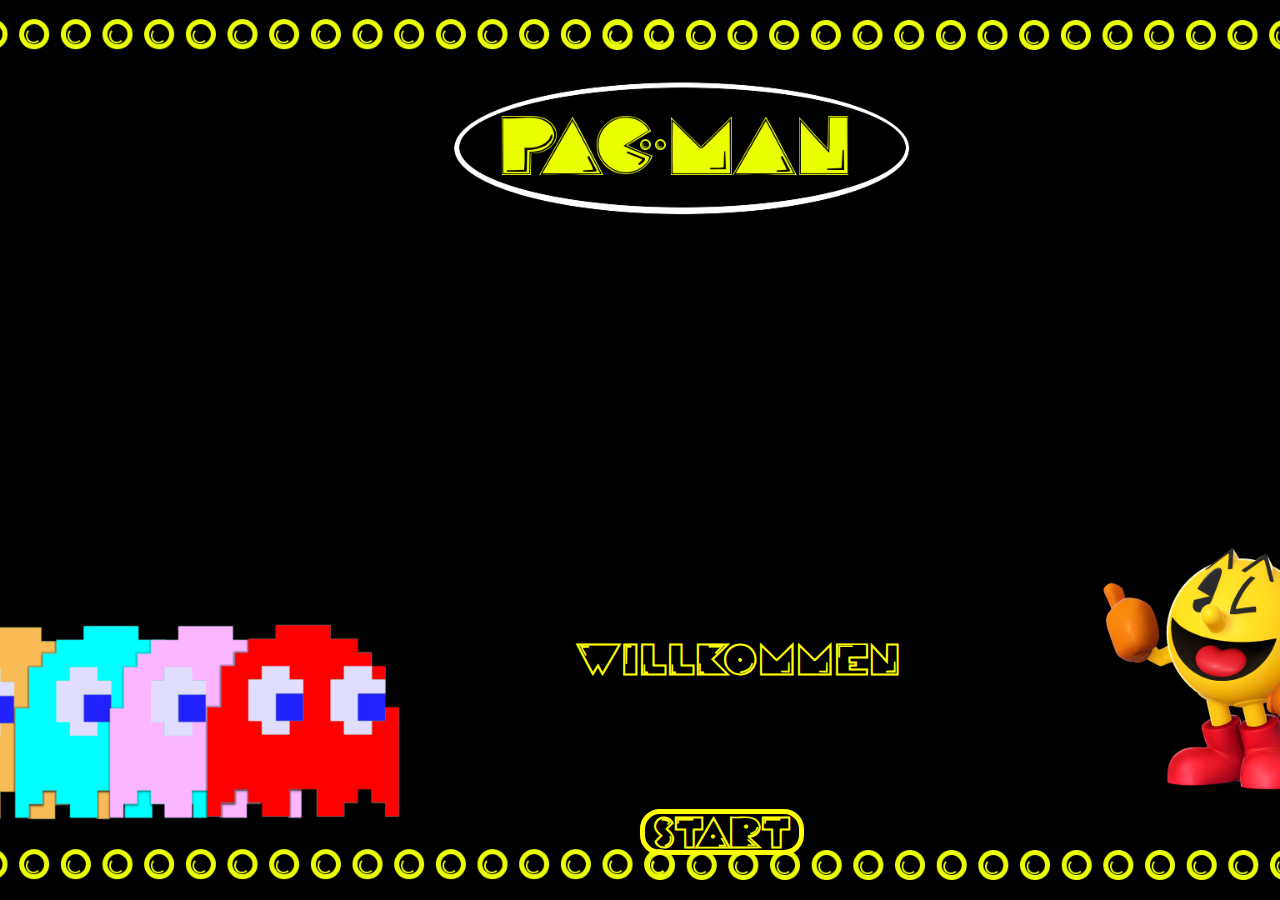
==== web/index.html @ b2e965e5 "Merge branch 'Clyde' of https://github.com/Azad94/Webtechnologie into malte2" ====
<!DOCTYPE html>

<!--
  Copyright (c) 2016, <your name>. All rights reserved. Use of this source code
  is governed by a BSD-style license that can be found in the LICENSE file.
-->

<html>
<head>
    <meta charset="utf-8">
    <meta http-equiv="X-UA-Compatible" content="IE=edge">
    <meta name="scaffolded-by" content="https://github.com/google/stagehand">
    <title>Webtechnologie</title>
    <link rel="stylesheet" href="styles.css">
    <link rel="stylesheet" media="screen and (max-device-width: 800px)" href="mobile.css" />
</head>

<body>
<!-- Startscreen -->
<div class="start">
    <p id="startText">WILLKOMMEN</p>
    <p id="startButton">START</p>
</div>
<!-- NextLevelTransition -->
<div id="nextLevel">
    <p id="startNext">NEXTLEVEL</p>
</div>

<div class="game">
    <!-- GameStatus -->
    <div id="overlay"></div>
    <!-- Headline -->
    <div class="header"></div>

    <!-- das Spielfeld -->
    <div id="labyrinth"></div>

    <!-- Spielinformationen -->
    <div id="information">
        <table id="infos">
            <tbody><tr>
                <td><div id="level">LEVEL: </div></td>
                <td><div class="values" id="value1"></div></td>
                <td><div id="score">SCORE: </div></td>
                <td><div class="values" id="value2"></div></td>
                <td><div id="lives">LIVES: </div></td>
                <td><div class="values" id="value3"></div></td>
            </tr>
           </tbody>
        </table>
    </div>
    <!-- mobile -->
    <div class="mobile">
        <table id="keylayout">
            <tbody> <tr id="mobile1">
                        <td class="mobileBlank"></td>
                        <td id="mobileUp"></td>
                        <td class="mobileBlank"></td>
                    </tr>
                    <tr id="mobile2">
                        <td id="mobileLeft"></td>
                        <td class="mobileBlank"></td>
                        <td id="mobileRight"></td>
                    </tr>
                    <tr id="mobile3">
                        <td class="mobileBlank"></td>
                        <td id="mobileDown"></td>
                        <td class="mobileBlank"></td>
                    </tr>
            </tbody>
        </table>
    </div>
    <!-- Debugg Console -->
    <div class="messages"></div>
    <!-- Copyrights -->
    <p id="footer">
        <small>
            &copy; Sheraz Azad, Malte Grebe & Niklas Klatt, 2016<br>
        </small>
    </p>
</div>

<script defer src="main.dart" type="application/dart"></script>
<script defer src="packages/browser/dart.js"></script>
</body>
</html>
---- web/styles.css ----
@font-face {
    font-family: PacMan; /*a name to be used later*/
    src: url("PAC-FONT.TTF"); /*URL to font*/
}

html, body {
    margin: 0;
    height: 100%;
    color: yellow;
    background-color: black;
    font-family: PacMan, serif;
    text-align: center;
}

.start {
    width: 100%;
    height: 100%;
    background-image: url("resc/PacBack.png");
    background-color: black;
    -webkit-background-size:cover;
    -moz-background-size: cover;
    -o-background-size: cover;
    background-size: cover;
    background-position: center;
    background-repeat: no-repeat;
    position: fixed;
    font-weight: bold;
    text-align: center;
}
.start.close { display: none;
}

#startText {
    position:absolute;
    width: auto;
    margin: 0 auto;
    left: 45%;
    bottom: 25%;
    letter-spacing: 3px;
    font-family: PacMan;
    font-size: 2rem;
}

#startButton {
    position: absolute;
    border: 5px solid yellow;
    border-radius: 20px;
    padding: 2px 2px 2px 2px;
    cursor: pointer;  width: 150px;
    margin: 0 auto;
    left: 50%;
    bottom: 5%;
    font-size: 2rem;
}
#startNext{
    position: absolute;
    border: 5px yellow;
    padding: 1px;
    border-radius: 17px;
    cursor: pointer;  width: 150px;
    margin-left: -75px;
    left: 50%;
    bottom: 60px;
    font-size: 30px;
}
#startNext.hide{
    display:none;
}
#startNext.show{
    display:block;
}
#nextLevel.hide {
    display: none;
}
#nextLevel.show{
    display: block;
}

#nextLevel{
    display:none;
    margin: auto;
    position: absolute;
    top: 0px;
    left: 0px;
    width: 100%;
    height: 100%;
    background-color: rgba(0,0,0,0.50);
    text-align: center;
    color: red;
    font-family: PacMan;
    font-weight: bold;
    font-size: 2rem;
    z-index: +2;
}

#overlay:empty {
    display: none;
}
#overlay {
    position: absolute;
    top: 0;
    left: 0;
    width: 100%;
    height: auto;
    background-color: rgba(0,0,0,0.50);
    text-align: center;
    color: red;
    font-family: PacMan;
    font-weight: bold;
    font-size: 2rem;
    z-index: +1;
}
span {
    margin-top: 50%;
    display: inline-block;
    vertical-align: middle;
    line-height: normal;
    margin-bottom: 50%;
}
.header {
    margin-top: 20px;
    min-height: 100px;
    min-width:900px;
    background-image: url("resc/PacmanHeader.png");
    background-repeat: no-repeat;
    background-position: center;
    background-color: black;
}

.game.show { display: block }
.game {
    position: relative;
    height: 100%;
    width: 1000px;
    margin: 0 auto;
    display: none;
}
#labyrinth td {
    background-color: black;
    width: 32px;
    height: 32px;
    background-repeat:no-repeat;
    background-size:32px 32px;
}

#labyrinth {
    border-collapse: separate;
    border: 5px solid yellow;
}


#information {
    border-collapse: separate;
    border: 5px solid yellow;
    font-family: PacMan;
    font-size: 2rem;
}
#keylayout{
    margin-right: auto;
    margin-left: auto;
}

.mobile{
    display: none;
}
.mobile td{
    background-color: black;
    width: 160px;
    height: 160px;
    background-repeat:no-repeat;
    background-size:160px 160px;
}
.mobileBlank{
    background-image:url(../web/resc/mobileBlank.png);
}
#mobileUp {
    background-image:url(../web/resc/mobileUp.png);
}
#mobileDown{
    background-image:url(../web/resc/mobileDown.png);
}
#mobileLeft {
    background-image:url(../web/resc/mobileLeft.png);
}
#mobileRight{
    background-image:url(../web/resc/mobileRight.png);
}
#information td {
    background-color: black;
    width: 450px;
}
#value1, #value2, #value3 {
    font-family: "Calibri Light";
    font-weight: bold;
}
.messages.show { visibility: visible; }
.messages {
    background-color: white;
    color:red;
    font-family: "Calibri Light";
    visibility: hidden;
}

.messages #msg {
    font-size: 22px;
    line-height: 8%;
}

#footer{
    text-align: center;
    color: white;
    font-family: "Calibri Light";
}
---- web/mobile.css ----
@media screen and (orientation:portrait) {
    @font-face {
        font-family: PacMan; /*a name to be used later*/
        src: url("PAC-FONT.TTF"); /*URL to font*/
    }
    html, body {
        margin: 0;
        height: 100%;
        color: yellow;
        background-color: black;
        font-family: PacMan, serif;
        text-align: center;
    }

    .start {
        width: 100%;
        height: 100%;
        -webkit-background-size:cover;
        -moz-background-size: cover;
        -o-background-size: cover;
        background-size: cover;
        background: black url("resc/mPortrait.png") no-repeat center;
        position: fixed;
        font-weight: bold;
        text-align: center;
    }

    .start.close {
        display: none;
    }

    #startText {
        display:none;
        position: absolute;
        width: auto;
        margin: 0 auto;
        left: 45%;
        bottom: 25%;
        letter-spacing: 3px;
        font-family: PacMan, serif;
        font-size: 2rem;
    }

    #startButton {
        position: absolute;
        border: 5px solid yellow;
        border-radius: 20px;
        padding: 2px 2px 2px 2px;
        cursor: pointer;
        width: 150px;
        margin: 0 auto;
        left: 45%;
        bottom: 50%;
        font-size: 2rem;
    }

    #startNext {
        display:none;
        position: absolute;
        border: 5px yellow;
        padding: 1px;
        border-radius: 17px;
        cursor: pointer;
        width: 150px;
        margin-left: -75px;
        left: 50%;
        bottom: 60px;
        font-size: 30px;
    }

    #startNext.hide {
        display: none;
    }

    #startNext.show {
        display: block;
    }

    #footer, .header, .messages, #nextLevel {
        display: none;
    }

    #overlay:empty {
        display: none;
    }

    #overlay {
        position: absolute;
        top: 0;
        left: 0;
        background-color: rgba(0, 0, 0, 0.50);
        text-align: center;
        color: red;
        font-family: PacMan, serif;
        font-weight: bold;
        font-size: 3rem;
        z-index: +3;
    }

    span {
        margin-top: 50%;
        margin-bottom: 50%;
        margin-left: auto;
        margin-right: auto;
    }

    .game.show {
        display: block
    }

    .game {
        position: fixed;
        height: 100%;
        margin: 0 auto;
        display: none;
    }

    #labyrinth td {
        background-color: black;
        width: 32px;
        height: 32px;
        background-repeat: no-repeat;
        background-size: 32px 32px;
    }

    #labyrinth {
        border-collapse: separate;
        border: 5px solid green;
    }

    #information {
        border-collapse: separate;
        border: 5px solid green;
        font-family: PacMan, serif;
        font-size: 2rem;
    }

    #information td {
        background-color: black;
        width: 15%;
    }


    #value1, #value2, #value3 {
        font-family: "Calibri Light",serif;
    }

    #keylayout {
        margin-right: auto;
        margin-left: auto;
    }

    .mobile.hide {
        visibility: hidden;
    }

    .mobile {
        display: block;
    }

    .mobile td {
        background-color: black;
        width: 80px;
        height: 80px;
        background-repeat: no-repeat;
        background-size: 80px 80px;
    }

    .mobileBlank {
        background-image: url(../web/resc/mobileBlank.png);
    }

    #mobileUp {
        background-image: url(../web/resc/mobileUp.png);
    }

    #mobileDown {
        background-image: url(../web/resc/mobileDown.png);
    }

    #mobileLeft {
        background-image: url(../web/resc/mobileLeft.png);
    }

    #mobileRight {
        background-image: url(../web/resc/mobileRight.png);
    }
}


@media screen and (orientation:landscape) {
    @font-face {
        font-family: PacMan; /*a name to be used later*/
        src: url("PAC-FONT.TTF"); /*URL to font*/
    }
    html, body {
        margin: 0;
        height: 100%;
        color: yellow;
        background-color: black;
        font-family: PacMan, serif;
        text-align: center;
    }

    .start {
        width: 100%;
        height: 100%;
        -webkit-background-size:cover;
        -moz-background-size: cover;
        -o-background-size: cover;
        background-size: cover;
        background: black url("resc/mLandscape.png") no-repeat center;
        position: fixed;
        font-weight: bold;
        text-align: center;
    }

    .start.close {
        display: none;
    }

    #startText {
        display: none;
        position: absolute;
        width: auto;
        margin: 0 auto;
        left: 45%;
        bottom: 25%;
        letter-spacing: 3px;
        font-family: PacMan, serif;
        font-size: 2rem;
    }

    #startButton {
        position: absolute;
        border: 5px solid yellow;
        border-radius: 20px;
        padding: 2px 2px 2px 2px;
        cursor: pointer;
        width: 150px;
        margin: 0 auto;
        left: 40%;
        bottom: 50%;
        font-size: 2rem;
    }

    #footer, .header, .messages, #nextLevel {
        display: none;
    }

    #overlay:empty {
        display: none;
    }

    #overlay {
        position: absolute;
        top: 0;
        left: 0;
        height:100%;
        background-color: rgba(0, 0, 0, 0.50);
        text-align: center;
        color: red;
        font-family: PacMan, serif;
        font-weight: bold;
        font-size: 3rem;
        z-index: +3;
    }

    span {
        margin-top: 20%;
        margin-bottom: auto;
        margin-right: auto;
        margin-left: auto;
    }

    .game.show {
        display: block
    }

    .game {
        position: fixed;
        height: 100%;
        margin: 0 auto;
        display: none;
    }

    #labyrinth td {
        width: 16px;
        height: 16px;
        background: black no-repeat;
        background-size: 16px 16px;
    }

    #labyrinth {
        border-collapse: separate;
        border: 5px solid yellow;
        float:left;
    }

    #information {
        border-collapse: separate;
        border: 5px solid yellow;
        font-family: PacMan, serif;
        font-size: 2rem;
        float:left;
    }
    #information td {
        background-color: black;
        width: 15%;
    }
    #value1, #value2, #value3 {
        font-family: "Calibri Light", serif;
    }

    #keylayout {
        margin-right: auto;
        margin-left: auto;
    }

    .mobile {
        position:fixed;
        height: 0;
        right: 5%;
        top: 5%;
        display: block;
    }

    .mobile td {
        background-color: black;
        width: 80px;
        height: 80px;
        background-repeat: no-repeat;
        background-size: 80px 80px;
    }

    .mobileBlank {
        background-image: url(../web/resc/mobileBlank.png);
    }

    #mobileUp {
        background-image: url(../web/resc/mobileUp.png);
    }

    #mobileDown {
        background-image: url(../web/resc/mobileDown.png);
    }

    #mobileLeft {
        background-image: url(../web/resc/mobileLeft.png);
    }

    #mobileRight {
        background-image: url(../web/resc/mobileRight.png);
    }
}
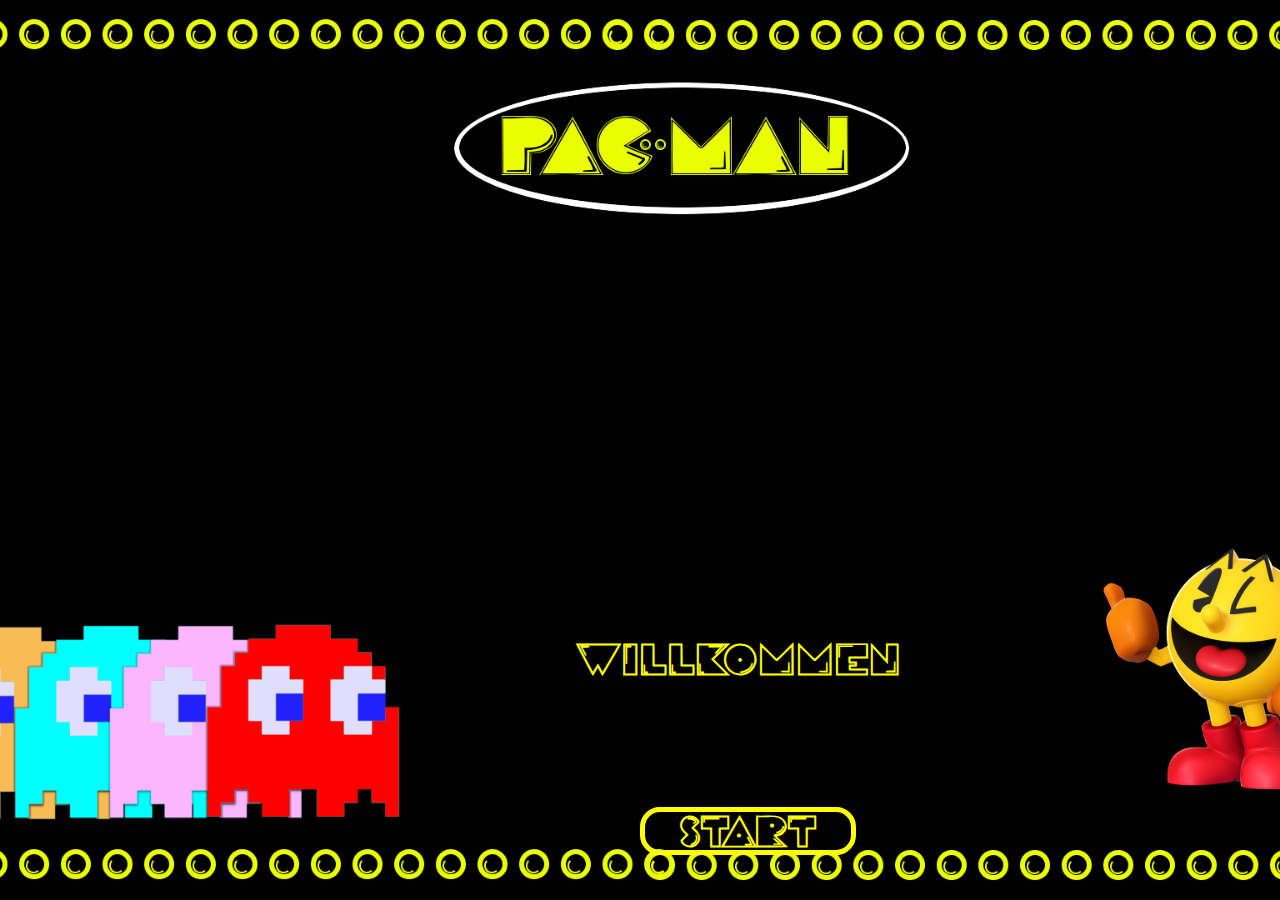
==== commit 0db3bfa6: "Merge branch 'Clyde' of https://github.com/Azad94/Webtechnologie into malte2" ====
--- a/web/index.html
+++ b/web/index.html
@@ -21,14 +21,12 @@
     <p id="startText">WILLKOMMEN</p>
     <p id="startButton">START</p>
 </div>
-<!-- NextLevelTransition -->
-<div id="nextLevel">
-    <p id="startNext">NEXTLEVEL</p>
-</div>
-
 <div class="game">
     <!-- GameStatus -->
-    <div id="overlay"></div>
+    <div id="overlay">
+        <span id="gameend"></span>
+        <span id="startNext">NEXTLEVEL</span>
+    </div>
     <!-- Headline -->
     <div class="header"></div>
 
@@ -46,27 +44,27 @@
                 <td><div id="lives">LIVES: </div></td>
                 <td><div class="values" id="value3"></div></td>
             </tr>
-           </tbody>
+            </tbody>
         </table>
     </div>
     <!-- mobile -->
     <div class="mobile">
         <table id="keylayout">
             <tbody> <tr id="mobile1">
-                        <td class="mobileBlank"></td>
-                        <td id="mobileUp"></td>
-                        <td class="mobileBlank"></td>
-                    </tr>
-                    <tr id="mobile2">
-                        <td id="mobileLeft"></td>
-                        <td class="mobileBlank"></td>
-                        <td id="mobileRight"></td>
-                    </tr>
-                    <tr id="mobile3">
-                        <td class="mobileBlank"></td>
-                        <td id="mobileDown"></td>
-                        <td class="mobileBlank"></td>
-                    </tr>
+                <td class="mobileBlank"></td>
+                <td id="mobileUp"></td>
+                <td class="mobileBlank"></td>
+            </tr>
+            <tr id="mobile2">
+                <td id="mobileLeft"></td>
+                <td class="mobileBlank"></td>
+                <td id="mobileRight"></td>
+            </tr>
+            <tr id="mobile3">
+                <td class="mobileBlank"></td>
+                <td id="mobileDown"></td>
+                <td class="mobileBlank"></td>
+            </tr>
             </tbody>
         </table>
     </div>
@@ -79,7 +77,6 @@
         </small>
     </p>
 </div>
-
 <script defer src="main.dart" type="application/dart"></script>
 <script defer src="packages/browser/dart.js"></script>
 </body>
--- a/web/styles.css
+++ b/web/styles.css
@@ -11,7 +11,6 @@
     font-family: PacMan, serif;
     text-align: center;
 }
-
 .start {
     width: 100%;
     height: 100%;
@@ -44,31 +43,23 @@
 #startButton {
     position: absolute;
     border: 5px solid yellow;
+    color:yellow;
     border-radius: 20px;
-    padding: 2px 2px 2px 2px;
-    cursor: pointer;  width: 150px;
+    padding: 3px 3px 3px 3px;
+    cursor: pointer;  width: 200px;
     margin: 0 auto;
     left: 50%;
     bottom: 5%;
     font-size: 2rem;
 }
 #startNext{
-    position: absolute;
-    border: 5px yellow;
-    padding: 1px;
-    border-radius: 17px;
-    cursor: pointer;  width: 150px;
-    margin-left: -75px;
-    left: 50%;
-    bottom: 60px;
-    font-size: 30px;
-}
-#startNext.hide{
-    display:none;
-}
-#startNext.show{
-    display:block;
-}
+    color: yellow;
+    cursor: pointer;  width: auto;
+    border: 5px solid yellow;
+    border-radius: 10px;
+    padding: 2px 2px 2px 2px;
+}
+
 #nextLevel.hide {
     display: none;
 }
@@ -87,16 +78,19 @@
     background-color: rgba(0,0,0,0.50);
     text-align: center;
     color: red;
-    font-family: PacMan;
+    font-family: PacMan, serif;
     font-weight: bold;
     font-size: 2rem;
     z-index: +2;
 }
-
-#overlay:empty {
-    display: none;
+#overlay.hide{
+    display:none;
+}
+#overlay.show {
+    display: block;
 }
 #overlay {
+    display: none;
     position: absolute;
     top: 0;
     left: 0;
@@ -105,7 +99,7 @@
     background-color: rgba(0,0,0,0.50);
     text-align: center;
     color: red;
-    font-family: PacMan;
+    font-family: PacMan, serif;
     font-weight: bold;
     font-size: 2rem;
     z-index: +1;
@@ -152,7 +146,7 @@
 #information {
     border-collapse: separate;
     border: 5px solid yellow;
-    font-family: PacMan;
+    font-family: PacMan, serif;
     font-size: 2rem;
 }
 #keylayout{
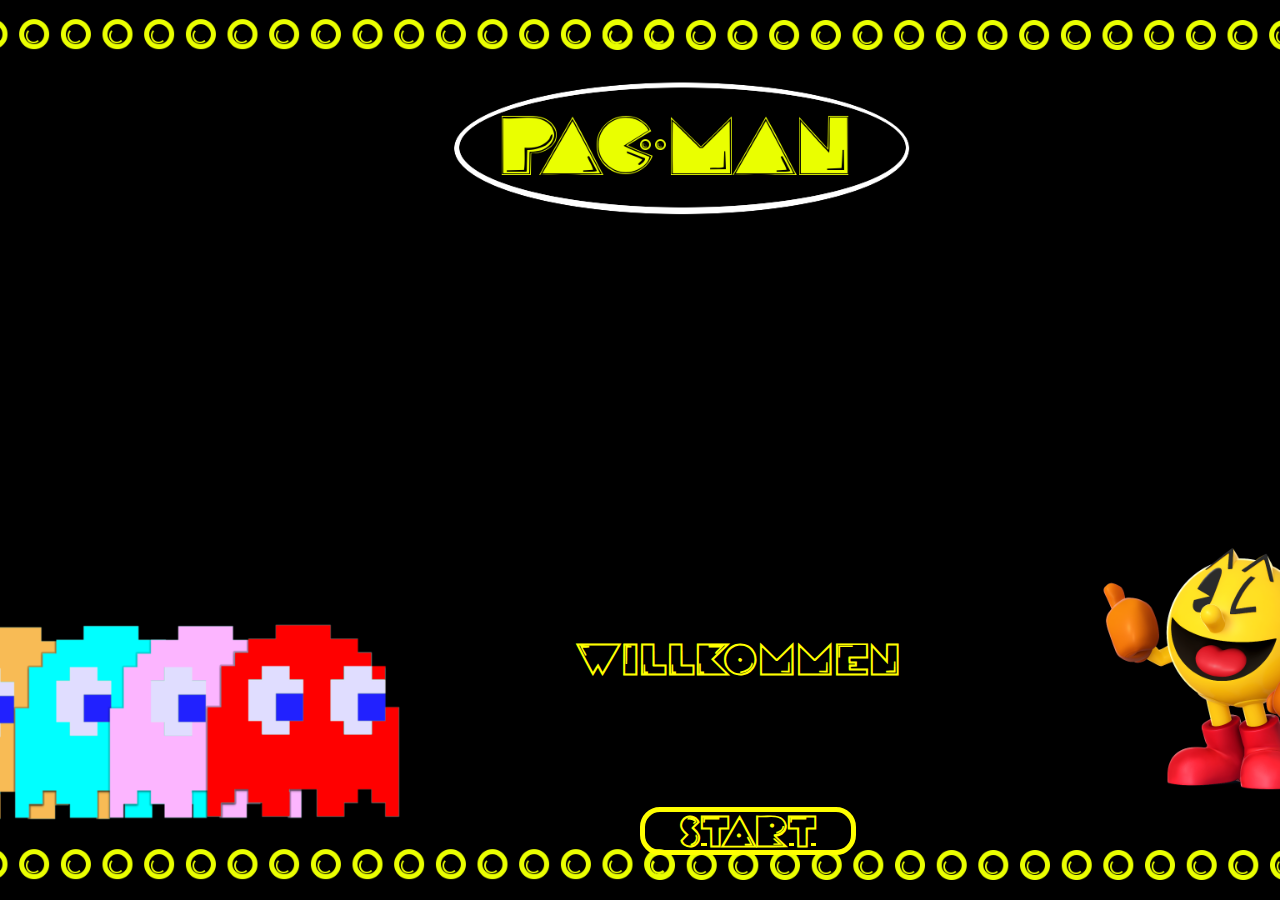
==== commit 0e503363: "Merge branch 'Clyde' of https://github.com/Azad94/Webtechnologie into malte2" ====
--- a/web/index.html
+++ b/web/index.html
@@ -11,7 +11,7 @@
     <meta http-equiv="X-UA-Compatible" content="IE=edge">
     <meta name="scaffolded-by" content="https://github.com/google/stagehand">
     <title>Webtechnologie</title>
-    <link rel="stylesheet" href="styles.css">
+    <link rel="stylesheet" href="startscreen.css">
     <link rel="stylesheet" media="screen and (max-device-width: 800px)" href="mobile.css" />
 </head>
 
@@ -19,65 +19,8 @@
 <!-- Startscreen -->
 <div class="start">
     <p id="startText">WILLKOMMEN</p>
-    <p id="startButton">START</p>
+    <a id="startButton" href="game.html">START</a>
 </div>
-<div class="game">
-    <!-- GameStatus -->
-    <div id="overlay">
-        <span id="gameend"></span>
-        <span id="startNext">NEXTLEVEL</span>
-    </div>
-    <!-- Headline -->
-    <div class="header"></div>
 
-    <!-- das Spielfeld -->
-    <div id="labyrinth"></div>
-
-    <!-- Spielinformationen -->
-    <div id="information">
-        <table id="infos">
-            <tbody><tr>
-                <td><div id="level">LEVEL: </div></td>
-                <td><div class="values" id="value1"></div></td>
-                <td><div id="score">SCORE: </div></td>
-                <td><div class="values" id="value2"></div></td>
-                <td><div id="lives">LIVES: </div></td>
-                <td><div class="values" id="value3"></div></td>
-            </tr>
-            </tbody>
-        </table>
-    </div>
-    <!-- mobile -->
-    <div class="mobile">
-        <table id="keylayout">
-            <tbody> <tr id="mobile1">
-                <td class="mobileBlank"></td>
-                <td id="mobileUp"></td>
-                <td class="mobileBlank"></td>
-            </tr>
-            <tr id="mobile2">
-                <td id="mobileLeft"></td>
-                <td class="mobileBlank"></td>
-                <td id="mobileRight"></td>
-            </tr>
-            <tr id="mobile3">
-                <td class="mobileBlank"></td>
-                <td id="mobileDown"></td>
-                <td class="mobileBlank"></td>
-            </tr>
-            </tbody>
-        </table>
-    </div>
-    <!-- Debugg Console -->
-    <div class="messages"></div>
-    <!-- Copyrights -->
-    <p id="footer">
-        <small>
-            &copy; Sheraz Azad, Malte Grebe & Niklas Klatt, 2016<br>
-        </small>
-    </p>
-</div>
-<script defer src="main.dart" type="application/dart"></script>
-<script defer src="packages/browser/dart.js"></script>
 </body>
 </html>--- a/web/startscreen.css
+++ b/web/startscreen.css
@@ -0,0 +1,55 @@
+@font-face {
+    font-family: PacMan; /*a name to be used later*/
+    src: url("PAC-FONT.TTF"); /*URL to font*/
+}
+
+html, body {
+    margin: 0;
+    height: 100%;
+    color: yellow;
+    background-color: black;
+    font-family: PacMan, serif;
+    text-align: center;
+}
+
+.start {
+    width: 100%;
+    height: 100%;
+    background-image: url("resc/PacBack.png");
+    background-color: black;
+    -webkit-background-size:cover;
+    -moz-background-size: cover;
+    -o-background-size: cover;
+    background-size: cover;
+    background-position: center;
+    background-repeat: no-repeat;
+    position: fixed;
+    font-weight: bold;
+    text-align: center;
+}
+.start.close { display: none;
+}
+
+#startText {
+    position:absolute;
+    width: auto;
+    margin: 0 auto;
+    left: 45%;
+    bottom: 25%;
+    letter-spacing: 3px;
+    font-family: PacMan;
+    font-size: 2rem;
+}
+
+#startButton {
+    position: absolute;
+    border: 5px solid yellow;
+    color:yellow;
+    border-radius: 20px;
+    padding: 3px 3px 3px 3px;
+    cursor: pointer;  width: 200px;
+    margin: 0 auto;
+    left: 50%;
+    bottom: 5%;
+    font-size: 2rem;
+}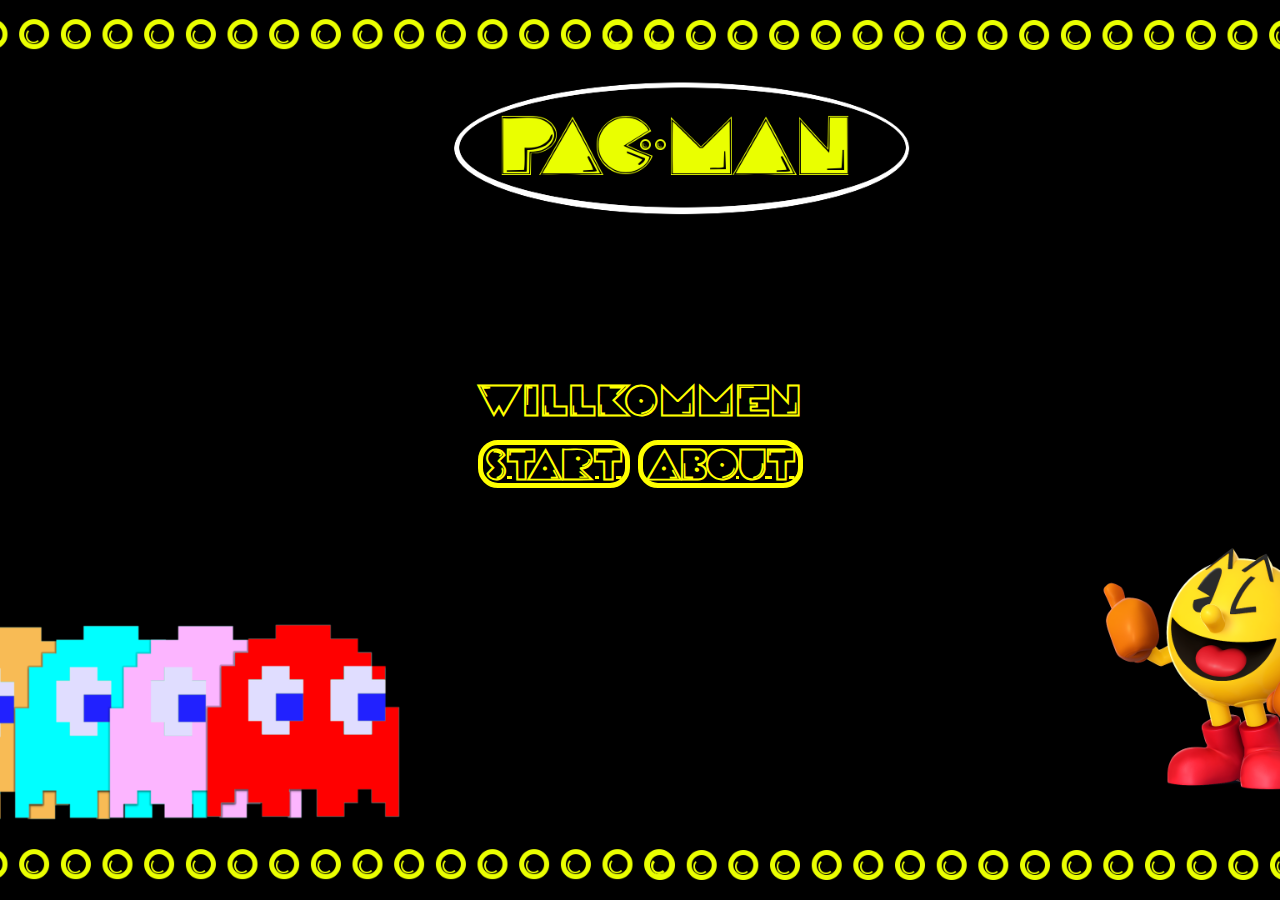
==== commit 9f552ddb: "Merge branch 'Clyde' of https://github.com/Azad94/Webtechnologie into malte2" ====
--- a/web/index.html
+++ b/web/index.html
@@ -14,13 +14,14 @@
     <link rel="stylesheet" href="startscreen.css">
     <link rel="stylesheet" media="screen and (max-device-width: 800px)" href="mobile.css" />
 </head>
-
 <body>
 <!-- Startscreen -->
 <div class="start">
-    <p id="startText">WILLKOMMEN</p>
-    <a id="startButton" href="game.html">START</a>
+        <div id="startlayout">
+            <p id="startText">WILLKOMMEN</p>
+            <a id="startButton" href="game.html">START</a>
+            <a id="about" href="about.html">ABOUT</a>
+        </div>
 </div>
-
 </body>
 </html>--- a/web/startscreen.css
+++ b/web/startscreen.css
@@ -27,29 +27,34 @@
     font-weight: bold;
     text-align: center;
 }
-.start.close { display: none;
+
+#startlayout{
+    margin-top: 30%;
+    margin-left: auto;
+    margin-right: auto;
 }
 
 #startText {
-    position:absolute;
     width: auto;
-    margin: 0 auto;
-    left: 45%;
-    bottom: 25%;
     letter-spacing: 3px;
-    font-family: PacMan;
+    font-family: PacMan, serif;
     font-size: 2rem;
 }
 
 #startButton {
-    position: absolute;
     border: 5px solid yellow;
     color:yellow;
     border-radius: 20px;
     padding: 3px 3px 3px 3px;
     cursor: pointer;  width: 200px;
-    margin: 0 auto;
-    left: 50%;
-    bottom: 5%;
+    font-size: 2rem;
+}
+
+#about {
+    border: 5px solid yellow;
+    color:yellow;
+    border-radius: 20px;
+    padding: 3px 3px 3px 3px;
+    cursor: pointer;  width: 200px;
     font-size: 2rem;
 }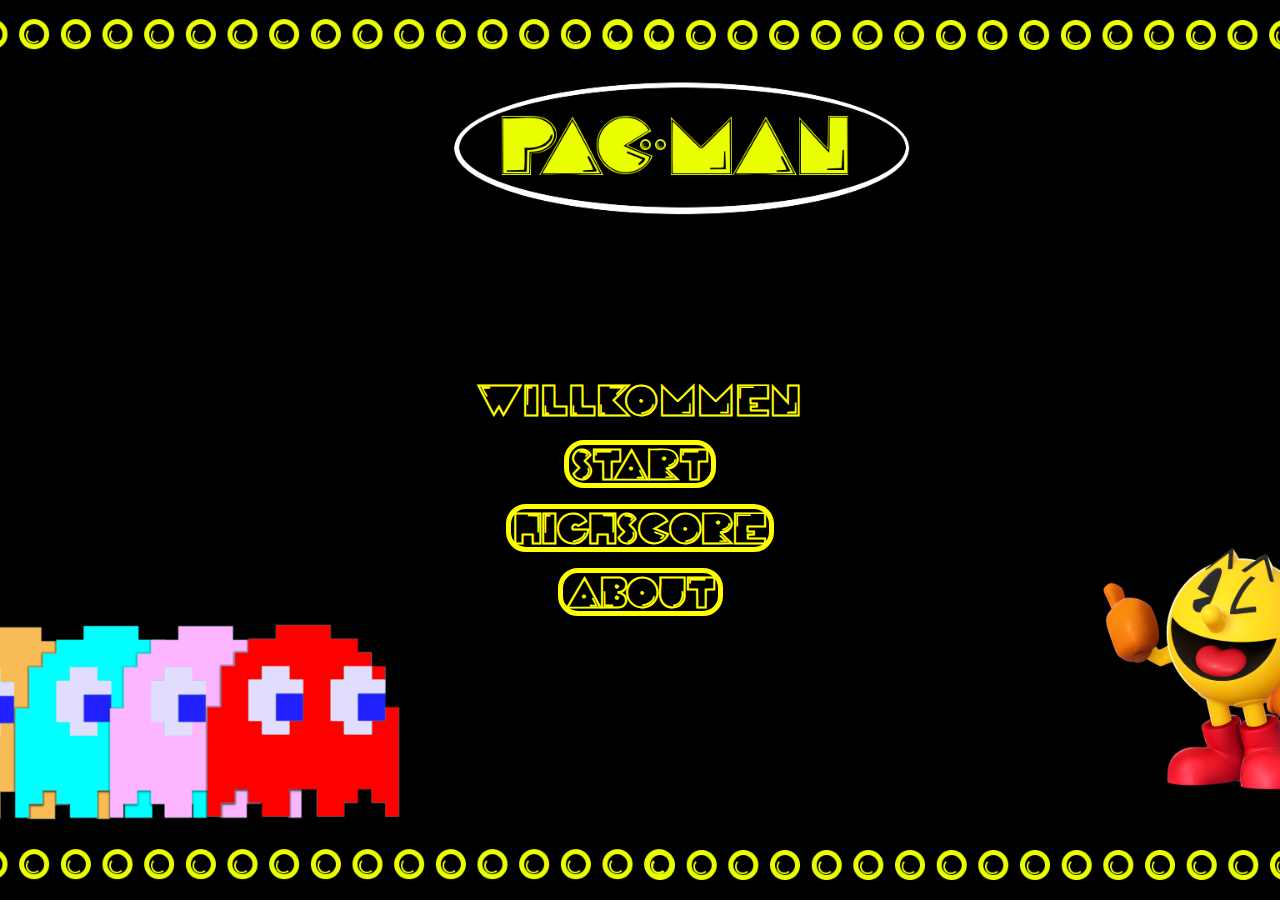
==== commit daf7eeda: "Highscore Page, bei gameover Namen-input" ====
--- a/web/index.html
+++ b/web/index.html
@@ -11,15 +11,20 @@
     <meta http-equiv="X-UA-Compatible" content="IE=edge">
     <meta name="scaffolded-by" content="https://github.com/google/stagehand">
     <title>Webtechnologie</title>
-    <link rel="stylesheet" href="startscreen.css">
-    <link rel="stylesheet" media="screen and (max-device-width: 800px)" href="mobile.css" />
+    <link rel="stylesheet" href="styles/startscreen.css">
+    <link rel="stylesheet" media="screen and (max-device-width: 800px)" href="styles/mobile.css" />
 </head>
 <body>
 <!-- Startscreen -->
 <div class="start">
         <div id="startlayout">
             <p id="startText">WILLKOMMEN</p>
-            <a id="startButton" href="game.html">START</a>
+            <a id="startButton" href="game.html">START</a></br>
+            </br>
+            </br>
+            <a id="highscore" href="highscore.html">HIGHSCORE</a></br>
+            </br>
+            </br>
             <a id="about" href="about.html">ABOUT</a>
         </div>
 </div>
--- a/web/styles/startscreen.css
+++ b/web/styles/startscreen.css
@@ -0,0 +1,73 @@
+@font-face {
+    font-family: PacMan; /*a name to be used later*/
+    src: url("../PAC-FONT.TTF"); /*URL to font*/
+}
+
+html, body {
+    margin: 0;
+    height: 100%;
+    color: yellow;
+    background-color: black;
+    font-family: PacMan, serif;
+    text-align: center;
+}
+a:-webkit-any-link {
+    color: -webkit-link;
+    text-decoration: none;
+    cursor: auto;
+}
+.start {
+    width: 100%;
+    height: 100%;
+    background-image: url("../resc/PacBack.png");
+    background-color: black;
+    -webkit-background-size:cover;
+    -moz-background-size: cover;
+    -o-background-size: cover;
+    background-size: cover;
+    background-position: center;
+    background-repeat: no-repeat;
+    position: fixed;
+    font-weight: bold;
+    text-align: center;
+}
+
+#startlayout{
+    margin-top: 30%;
+    margin-left: auto;
+    margin-right: auto;
+}
+
+#startText {
+    width: auto;
+    letter-spacing: 3px;
+    font-family: PacMan, serif;
+    font-size: 2rem;
+}
+
+#startButton {
+    border: 5px solid yellow;
+    color:yellow;
+    border-radius: 20px;
+    padding: 3px 3px 3px 3px;
+    cursor: pointer;  width: 200px;
+    font-size: 2rem;
+}
+
+#about {
+    border: 5px solid yellow;
+    color:yellow;
+    border-radius: 20px;
+    padding: 3px 3px 3px 3px;
+    cursor: pointer;  width: 200px;
+    font-size: 2rem;
+}
+
+#highscore {
+    border: 5px solid yellow;
+    color:yellow;
+    border-radius: 20px;
+    padding: 3px 3px 3px 3px;
+    cursor: pointer;  width: 200px;
+    font-size: 2rem;
+}--- a/web/styles/mobile.css
+++ b/web/styles/mobile.css
@@ -0,0 +1,447 @@
+@media screen and (orientation:portrait) {
+    @font-face {
+        font-family: PacMan; /*a name to be used later*/
+        src: url("../PAC-FONT.TTF"); /*URL to font*/
+    }
+    html, body {
+        margin: 0;
+        height: 100%;
+        color: yellow;
+        background-color: black;
+        font-family: PacMan, serif;
+        text-align: center;
+    }
+    #navigation{
+        border: 5px solid yellow;
+        color:yellow;
+        font-family: PacMan, serif;
+        border-radius: 20px;
+        padding: 3px 3px 3px 3px;
+        cursor: pointer;  width: 200px;
+        font-size: 2rem;
+        margin-top: 10%;
+    }
+    h1 {
+        font-family: PacMan, serif;
+    }
+    h2 {
+        font-family: PacMan, serif;
+        margin-bottom: 2%;
+    }
+    p{
+        font-family: "Calibri Light", serif;
+        margin-bottom: 4%;
+    }
+    .start {
+        width: 100%;
+        height: 100%;
+        -webkit-background-size:cover;
+        -moz-background-size: cover;
+        -o-background-size: cover;
+        background-size: cover;
+        background: black url("../resc/mPortrait.png") no-repeat center;
+        position: fixed;
+        font-weight: bold;
+        text-align: center;
+    }
+
+    .start.close {
+        display: none;
+    }
+
+    #startText {
+        display:none;
+        position: absolute;
+        width: auto;
+        margin: 0 auto;
+        left: 45%;
+        bottom: 25%;
+        letter-spacing: 3px;
+        font-family: PacMan, serif;
+        font-size: 2rem;
+    }
+
+    #startButton {
+        position: absolute;
+        border: 5px solid yellow;
+        border-radius: 20px;
+        padding: 2px 2px 2px 2px;
+        cursor: pointer;
+        width: 150px;
+        margin: 0 auto;
+        left: 45%;
+        bottom: 50%;
+        font-size: 2rem;
+    }
+
+    #startNext {
+        display:none;
+        position: absolute;
+        border: 5px yellow;
+        padding: 1px;
+        border-radius: 17px;
+        cursor: pointer;
+        width: 150px;
+        margin-left: -75px;
+        left: 50%;
+        bottom: 60px;
+        font-size: 30px;
+    }
+
+    #startNext.hide {
+        display: none;
+    }
+
+    #startNext.show {
+        display: block;
+    }
+
+    #footer, .header, .messages, #nextLevel {
+        display: none;
+    }
+
+    #overlay:empty {
+        display: none;
+    }
+
+    #overlay {
+        display: none;
+        position: absolute;
+        top: 0;
+        left: 0;
+        background-color: rgba(0, 0, 0, 0.50);
+        text-align: center;
+        color: red;
+        font-family: PacMan, serif;
+        font-weight: bold;
+        font-size: 3rem;
+        z-index: +3;
+    }
+
+    span {
+        margin-top: 50%;
+        display: inline-block;
+        vertical-align: middle;
+        line-height: normal;
+        margin-bottom: 50%;
+    }
+
+    .game.show {
+        display: block
+    }
+
+    .game {
+        position: fixed;
+        height: 100%;
+        margin: 0 auto;
+        display: block;
+    }
+
+    #labyrinth td {
+        background-color: black;
+        width: 32px;
+        height: 32px;
+        background-repeat: no-repeat;
+        background-size: 32px 32px;
+    }
+
+    #labyrinth {
+        border-collapse: separate;
+        border: 5px solid green;
+    }
+
+    #keyless{
+        position: fixed;
+        top: 0px;
+        width: 100%;
+        z-index: 142;
+        margin-left:auto;
+        margin-right:auto;
+    }
+
+    #klcontrols{
+        width: 100%;
+        margin-left:auto;
+        margin-right:auto;
+    }
+    #klcontrols td {
+        background-color: rgba(255, 0, 0, 0.7);
+        height:150px;
+        width: 200px;
+    }
+    .klUp, .klDown{
+        width: 200px;
+    }
+    #klRight, #klLeft{
+        width: 200px;
+    }
+
+    #information {
+        border-collapse: separate;
+        border: 5px solid green;
+        font-family: PacMan, serif;
+        font-size: 2rem;
+    }
+
+    #information td {
+        background-color: black;
+        width: 15%;
+    }
+
+
+    #value1, #value2, #value3 {
+        font-family: "Calibri Light",serif;
+    }
+
+    #keylayout {
+        margin-right: auto;
+        margin-left: auto;
+    }
+
+    .mobile.hide {
+        visibility: hidden;
+    }
+
+    .mobile {
+        display: block;
+    }
+
+    .mobile td {
+        background-color: black;
+        width: 80px;
+        height: 80px;
+        background-repeat: no-repeat;
+        background-size: 80px 80px;
+    }
+
+    .mobileBlank {
+        background-image: url(../resc/mobileBlank.png);
+    }
+
+    #mobileUp {
+        background-image: url(../resc/mobileUp.png);
+    }
+
+    #mobileDown {
+        background-image: url(../resc/mobileDown.png);
+    }
+
+    #mobileLeft {
+        background-image: url(../resc/mobileLeft.png);
+    }
+
+    #mobileRight {
+        background-image: url(../resc/mobileRight.png);
+    }
+}
+
+
+@media screen and (orientation:landscape) {
+    @font-face {
+        font-family: PacMan; /*a name to be used later*/
+        src: url("../PAC-FONT.TTF"); /*URL to font*/
+    }
+    html, body {
+        margin: 0;
+        height: 100%;
+        color: yellow;
+        background-color: black;
+        font-family: PacMan, serif;
+        text-align: center;
+    }
+
+    .start {
+        width: 100%;
+        height: 100%;
+        -webkit-background-size:cover;
+        -moz-background-size: cover;
+        -o-background-size: cover;
+        background-size: cover;
+        background: black url("../resc/mLandscape.png") no-repeat center;
+        position: fixed;
+        font-weight: bold;
+        text-align: center;
+    }
+
+    .start.close {
+        display: none;
+    }
+
+    #startText {
+        display: none;
+        position: absolute;
+        width: auto;
+        margin: 0 auto;
+        left: 45%;
+        bottom: 25%;
+        letter-spacing: 3px;
+        font-family: PacMan, serif;
+        font-size: 2rem;
+    }
+
+    #startButton {
+        position: absolute;
+        border: 5px solid yellow;
+        border-radius: 20px;
+        padding: 2px 2px 2px 2px;
+        cursor: pointer;
+        width: 150px;
+        margin: 0 auto;
+        left: 40%;
+        bottom: 50%;
+        font-size: 2rem;
+    }
+    #navigation{
+        border: 5px solid yellow;
+        color:yellow;
+        font-family: PacMan, serif;
+        border-radius: 20px;
+        padding: 3px 3px 3px 3px;
+        cursor: pointer;  width: 200px;
+        font-size: 2rem;
+        margin-top: 10%;
+    }
+    h1 {
+        font-family: PacMan, serif;
+    }
+    h2 {
+        font-family: PacMan, serif;
+        margin-bottom: 2%;
+    }
+    p{
+        font-family: "Calibri Light", serif;
+        margin-bottom: 4%;
+    }
+    #footer, .header, .messages, #nextLevel {
+        display: none;
+    }
+
+    #overlay:empty {
+        display: none;
+    }
+
+    #overlay {
+        position: absolute;
+        top: 0;
+        left: 0;
+        height:100%;
+        background-color: rgba(0, 0, 0, 0.50);
+        text-align: center;
+        color: red;
+        font-family: PacMan, serif;
+        font-weight: bold;
+        font-size: 3rem;
+        z-index: +3;
+    }
+
+    span {
+        margin-top: 20%;
+        margin-bottom: auto;
+        margin-right: auto;
+        margin-left: auto;
+    }
+
+    .game.show {
+        display: block
+    }
+
+    .game {
+        position: fixed;
+        height: 100%;
+        margin: 0 auto;
+        display: block;
+    }
+
+    #labyrinth td {
+        width: 16px;
+        height: 16px;
+        background: black no-repeat;
+        background-size: 16px 16px;
+    }
+
+    #labyrinth {
+        border-collapse: separate;
+        border: 5px solid yellow;
+        float:left;
+    }
+
+    #information {
+        border-collapse: separate;
+        border: 5px solid yellow;
+        font-family: PacMan, serif;
+        font-size: 2rem;
+        float:left;
+    }
+    #information td {
+        background-color: black;
+        width: 15%;
+    }
+    #value1, #value2, #value3 {
+        font-family: "Calibri Light", serif;
+    }
+
+    #keylayout {
+        margin-right: auto;
+        margin-left: auto;
+    }
+    #keyless{
+        position: fixed;
+        top: 0px;
+        width: 100%;
+        z-index: 142;
+        margin-left:auto;
+        margin-right:auto;
+    }
+
+    #klcontrols{
+        width: 100%;
+        margin-left:auto;
+        margin-right:auto;
+    }
+    #klcontrols td {
+        background-color: rgba(255, 0, 0, 0.7);
+        height:150px;
+        width: 200px;
+    }
+    .klUp, .klDown{
+        width: 200px;
+    }
+    #klRight, #klLeft{
+        width: 200px;
+    }
+    .mobile {
+        position:fixed;
+        height: 0;
+        right: 5%;
+        top: 5%;
+        display: block;
+    }
+
+    .mobile td {
+        background-color: black;
+        width: 80px;
+        height: 80px;
+        background-repeat: no-repeat;
+        background-size: 80px 80px;
+    }
+
+    .mobileBlank {
+        background-image: url(../resc/mobileBlank.png);
+    }
+
+    #mobileUp {
+        background-image: url(../resc/mobileUp.png);
+    }
+
+    #mobileDown {
+        background-image: url(../resc/mobileDown.png);
+    }
+
+    #mobileLeft {
+        background-image: url(../resc/mobileLeft.png);
+    }
+
+    #mobileRight {
+        background-image: url(../resc/mobileRight.png);
+    }
+}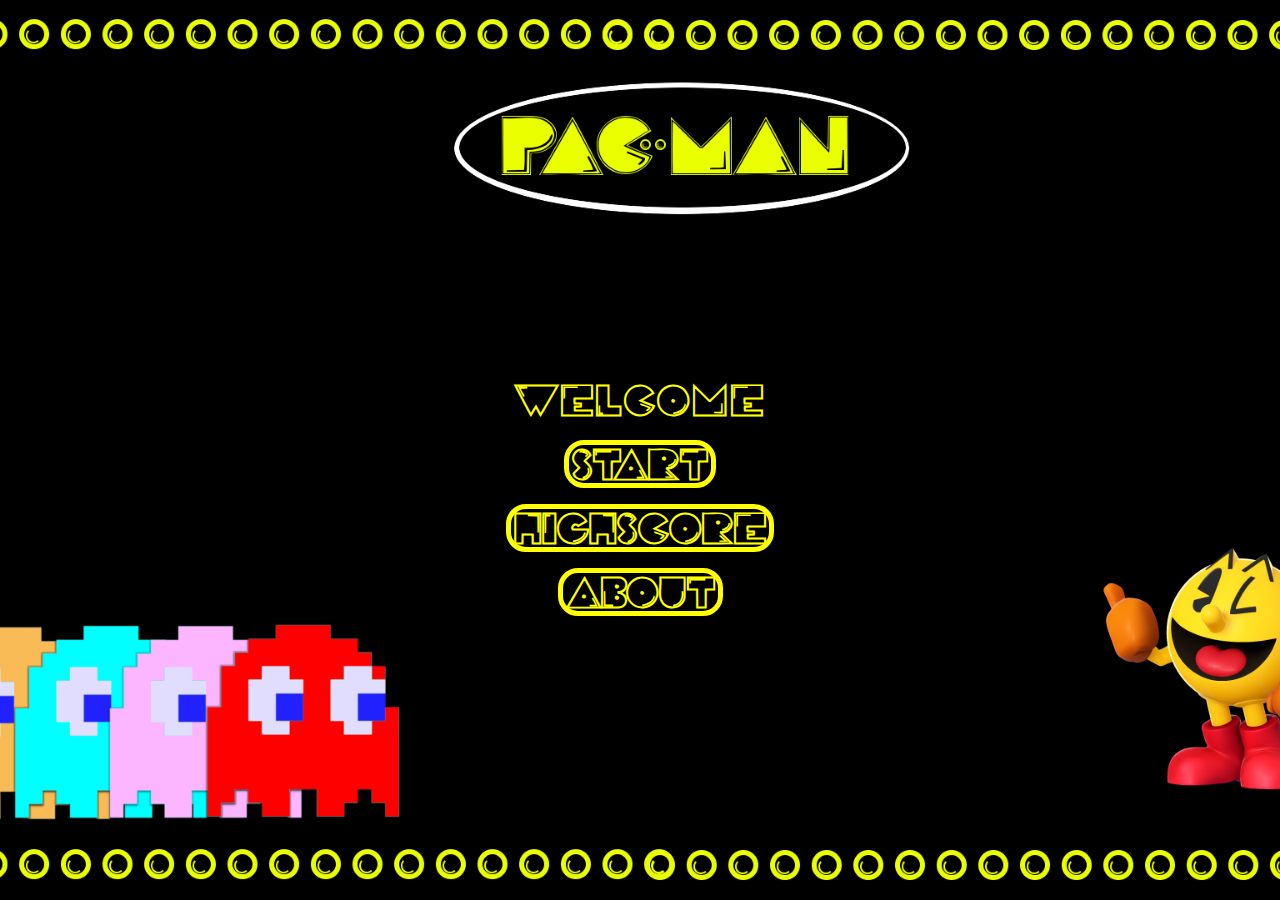
==== commit 5435df5b: "finale version, überarbeitet. Methode für Errorscreen, scorelist anzeigefehler behoben" ====
--- a/web/index.html
+++ b/web/index.html
@@ -18,7 +18,7 @@
 <!-- Startscreen -->
 <div class="start">
         <div id="startlayout">
-            <p id="startText">WILLKOMMEN</p>
+            <p id="startText">WELCOME</p>
             <a id="startButton" href="game.html">START</a></br>
             </br>
             </br>
--- a/web/styles/startscreen.css
+++ b/web/styles/startscreen.css
@@ -19,7 +19,7 @@
 .start {
     width: 100%;
     height: 100%;
-    background-image: url("../resc/PacBack.png");
+    background-image: url("../resc/backgrounds/PacBack.png");
     background-color: black;
     -webkit-background-size:cover;
     -moz-background-size: cover;
--- a/web/styles/mobile.css
+++ b/web/styles/mobile.css
@@ -1,37 +1,125 @@
 @media screen and (orientation:portrait) {
+
     @font-face {
         font-family: PacMan; /*a name to be used later*/
         src: url("../PAC-FONT.TTF"); /*URL to font*/
     }
-    html, body {
-        margin: 0;
-        height: 100%;
+
+    @font-face {
+        font-family: Retro;
+        src: url("../Retro Computer_DEMO.ttf");
+    }
+
+    a:-webkit-any-link {
+        color: -webkit-link;
+        text-decoration: none;
+        cursor: auto;
+    }
+    /*--LoadingAnimation--*/
+    .cssload-container{
+        background:rgba(0,0,0, 0.2);
+    }
+
+    .cssload-container div {
+        width: 32px;
+        height: 32px;
+        position: absolute;
+        background-color: rgba(0,0,0, 0.0);
+        top: 45%;
+        border-radius: 50%;
+    }
+    #Loading {
+        font-family: PacMan;
         color: yellow;
-        background-color: black;
-        font-family: PacMan, serif;
-        text-align: center;
-    }
-    #navigation{
-        border: 5px solid yellow;
-        color:yellow;
-        font-family: PacMan, serif;
-        border-radius: 20px;
-        padding: 3px 3px 3px 3px;
-        cursor: pointer;  width: 200px;
-        font-size: 2rem;
-        margin-top: 10%;
-    }
-    h1 {
-        font-family: PacMan, serif;
-    }
-    h2 {
-        font-family: PacMan, serif;
-        margin-bottom: 2%;
-    }
-    p{
-        font-family: "Calibri Light", serif;
-        margin-bottom: 4%;
-    }
+        position: absolute;
+        top:50%;
+        left: 50%;
+        transform: translate(-50%, -50%);
+    }
+    .cssload-container div:nth-child(1) {
+        background-image:url(../resc/ghosts/blinky/blinky_r32.png);
+        animation: cssload-move 2.3s infinite cubic-bezier(0.2, 0.64, 0.81, 0.23);
+        -o-animation: cssload-move 2.3s infinite cubic-bezier(0.2, 0.64, 0.81, 0.23);
+        -ms-animation: cssload-move 2.3s infinite cubic-bezier(0.2, 0.64, 0.81, 0.23);
+        -webkit-animation: cssload-move 2.3s infinite cubic-bezier(0.2, 0.64, 0.81, 0.23);
+        -moz-animation: cssload-move 2.3s infinite cubic-bezier(0.2, 0.64, 0.81, 0.23);
+    }
+
+    .cssload-container div:nth-child(2) {
+        background-image:url(../resc/ghosts/pinky/pinky_r32.png);
+        animation: cssload-move 2.3s 172.5ms infinite cubic-bezier(0.2, 0.64, 0.81, 0.23);
+        -o-animation: cssload-move 2.3s 172.5ms infinite cubic-bezier(0.2, 0.64, 0.81, 0.23);
+        -ms-animation: cssload-move 2.3s 172.5ms infinite cubic-bezier(0.2, 0.64, 0.81, 0.23);
+        -webkit-animation: cssload-move 2.3s 172.5ms infinite cubic-bezier(0.2, 0.64, 0.81, 0.23);
+        -moz-animation: cssload-move 2.3s 172.5ms infinite cubic-bezier(0.2, 0.64, 0.81, 0.23);
+    }
+
+    .cssload-container div:nth-child(3) {
+        background-image:url(../resc/ghosts/inky/inky_r32.png);
+        animation: cssload-move 2.3s 345ms infinite cubic-bezier(0.2, 0.64, 0.81, 0.23);
+        -o-animation: cssload-move 2.3s 345ms infinite cubic-bezier(0.2, 0.64, 0.81, 0.23);
+        -ms-animation: cssload-move 2.3s 345ms infinite cubic-bezier(0.2, 0.64, 0.81, 0.23);
+        -webkit-animation: cssload-move 2.3s 345ms infinite cubic-bezier(0.2, 0.64, 0.81, 0.23);
+        -moz-animation: cssload-move 2.3s 345ms infinite cubic-bezier(0.2, 0.64, 0.81, 0.23);
+    }
+
+    .cssload-container div:nth-child(4) {
+        background-image:url(../resc/ghosts/clyde/clyde_r32.png);
+        animation: cssload-move 2.3s 517.5ms infinite cubic-bezier(0.2, 0.64, 0.81, 0.23);
+        -o-animation: cssload-move 2.3s 517.5ms infinite cubic-bezier(0.2, 0.64, 0.81, 0.23);
+        -ms-animation: cssload-move 2.3s 517.5ms infinite cubic-bezier(0.2, 0.64, 0.81, 0.23);
+        -webkit-animation: cssload-move 2.3s 517.5ms infinite cubic-bezier(0.2, 0.64, 0.81, 0.23);
+        -moz-animation: cssload-move 2.3s 517.5ms infinite cubic-bezier(0.2, 0.64, 0.81, 0.23);
+    }
+
+
+
+    @keyframes cssload-move {
+        0% {
+            left: 0%;
+        }
+        100% {
+            left: 100%;
+        }
+    }
+
+    @-o-keyframes cssload-move {
+        0% {
+            left: 0%;
+        }
+        100% {
+            left: 100%;
+        }
+    }
+
+    @-ms-keyframes cssload-move {
+        0% {
+            left: 0%;
+        }
+        100% {
+            left: 100%;
+        }
+    }
+
+    @-webkit-keyframes cssload-move {
+        0% {
+            left: 0%;
+        }
+        100% {
+            left: 100%;
+        }
+    }
+
+    @-moz-keyframes cssload-move {
+        0% {
+            left: 0%;
+        }
+        100% {
+            left: 100%;
+        }
+    }
+
+    /*--StartScreen--*/
     .start {
         width: 100%;
         height: 100%;
@@ -39,14 +127,30 @@
         -moz-background-size: cover;
         -o-background-size: cover;
         background-size: cover;
-        background: black url("../resc/mPortrait.png") no-repeat center;
+        background: black url("../resc/backgrounds/mPortrait.png") no-repeat center;
         position: fixed;
         font-weight: bold;
         text-align: center;
     }
 
+    #error {
+        display:none;
+        position: absolute;
+        top:50%;
+        left:50%;
+        margin-top: -300px;
+        margin-left: -300px;
+        background-image: url("../resc/other/pacmanErr.png");
+        width: 600px;
+        height: 600px;
+    }
+
     .start.close {
         display: none;
+    }
+
+    #startlayout {
+        margin-top: 50%;
     }
 
     #startText {
@@ -62,79 +166,143 @@
     }
 
     #startButton {
-        position: absolute;
         border: 5px solid yellow;
         border-radius: 20px;
         padding: 2px 2px 2px 2px;
         cursor: pointer;
         width: 150px;
         margin: 0 auto;
-        left: 45%;
-        bottom: 50%;
-        font-size: 2rem;
-    }
-
-    #startNext {
-        display:none;
-        position: absolute;
-        border: 5px yellow;
-        padding: 1px;
-        border-radius: 17px;
+        font-size: 2rem;
+    }
+
+    #about {
+        border: 5px solid yellow;
+        border-radius: 20px;
+        padding: 2px 2px 2px 2px;
         cursor: pointer;
         width: 150px;
-        margin-left: -75px;
-        left: 50%;
-        bottom: 60px;
-        font-size: 30px;
-    }
-
-    #startNext.hide {
-        display: none;
-    }
-
-    #startNext.show {
-        display: block;
-    }
-
-    #footer, .header, .messages, #nextLevel {
-        display: none;
-    }
-
-    #overlay:empty {
-        display: none;
-    }
-
+        margin: 0 auto;
+        font-size: 2rem;
+    }
+
+    #highscore {
+        border: 5px solid yellow;
+        border-radius: 20px;
+        padding: 2px 2px 2px 2px;
+        cursor: pointer;
+        width: 300px;
+        margin: 0 auto;
+        font-size: 2rem;
+    }
+    /*--HighscoreScreen--*/
+    #navdiv{
+        margin-top: 5%;
+    }
+    #navigation{
+        border: 5px solid yellow;
+        color:yellow;
+        font-family: PacMan, serif;
+        border-radius: 20px;
+        padding: 3px 3px 3px 3px;
+        cursor: pointer;  width: 200px;
+        font-size: 2rem;
+    }
+    #highscorehtml {
+        display: none;
+        margin-top: 2%;
+        margin-left: auto;
+        margin-right: auto;
+    }
+    #scoretable {
+        margin-left: auto;
+        margin-right: auto;
+    }
+    #scoretable td{
+        width: 200px;
+        height: 50px;
+    }
+    #head {
+        font-family: PacMan, serif;
+        font-size: 2rem;
+    }
+
+    /*--AboutScreen--*/
+    #navigation{
+        border: 5px solid yellow;
+        color:yellow;
+        font-family: PacMan, serif;
+        border-radius: 20px;
+        padding: 3px 3px 3px 3px;
+        cursor: pointer;  width: 200px;
+        font-size: 2rem;
+        margin-top: 10%;
+    }
+    h1 {
+        font-family: PacMan, serif;
+    }
+    h2 {
+        font-family: PacMan, serif;
+        margin-bottom: 2%;
+    }
+    p{
+        margin-bottom: 4%;
+    }
+
+    /*--GameScreen--*/
+    #footer, .header, .messages {
+        display: none;
+    }
     #overlay {
         display: none;
         position: absolute;
         top: 0;
         left: 0;
-        background-color: rgba(0, 0, 0, 0.50);
+        width: 100%;
+        height: auto;
+        background-color: rgba(0,0,0,0.50);
         text-align: center;
         color: red;
         font-family: PacMan, serif;
         font-weight: bold;
-        font-size: 3rem;
-        z-index: +3;
-    }
-
+        font-size: 2rem;
+        z-index: +1;
+    }
     span {
         margin-top: 50%;
         display: inline-block;
         vertical-align: middle;
         line-height: normal;
-        margin-bottom: 50%;
-    }
-
-    .game.show {
-        display: block
+    }
+    #startNext{
+        color: yellow;
+        cursor: pointer;  width: auto;
+        border: 5px solid yellow;
+        border-radius: 10px;
+        padding: 2px 2px 2px 2px;
+    }
+
+    #userinput {
+        display: block;
+        margin-top: 5%;
+        margin-left: auto;
+        margin-right:auto;
+        font-size: 1.5rem;
+        margin-bottom: 45%;
+        visibility: hidden;
+    }
+    #scorelist {
+        font-family: Retro, serif;
+        height:100%;
+        margin-top:10%;
+        margin-bottom: 45%;
+        font-weight: bold;
     }
 
     .game {
         position: fixed;
         height: 100%;
         margin: 0 auto;
-        display: block;
+        display: none;
     }
 
     #labyrinth td {
@@ -150,35 +318,9 @@
         border: 5px solid green;
     }
 
-    #keyless{
-        position: fixed;
-        top: 0px;
-        width: 100%;
-        z-index: 142;
-        margin-left:auto;
-        margin-right:auto;
-    }
-
-    #klcontrols{
-        width: 100%;
-        margin-left:auto;
-        margin-right:auto;
-    }
-    #klcontrols td {
-        background-color: rgba(255, 0, 0, 0.7);
-        height:150px;
-        width: 200px;
-    }
-    .klUp, .klDown{
-        width: 200px;
-    }
-    #klRight, #klLeft{
-        width: 200px;
-    }
-
     #information {
         border-collapse: separate;
-        border: 5px solid green;
+        border: 5px solid yellow;
         font-family: PacMan, serif;
         font-size: 2rem;
     }
@@ -190,9 +332,10 @@
 
 
     #value1, #value2, #value3 {
-        font-family: "Calibri Light",serif;
-    }
-
+        font-family: Retro,serif;
+    }
+
+    /*--keys for mobile version--*/
     #keylayout {
         margin-right: auto;
         margin-left: auto;
@@ -203,7 +346,7 @@
     }
 
     .mobile {
-        display: block;
+        display: none;
     }
 
     .mobile td {
@@ -215,23 +358,23 @@
     }
 
     .mobileBlank {
-        background-image: url(../resc/mobileBlank.png);
+        background-image: url(../resc/mobilekeys/mobileBlank.png);
     }
 
     #mobileUp {
-        background-image: url(../resc/mobileUp.png);
+        background-image: url(../resc/mobilekeys/mobileUp.png);
     }
 
     #mobileDown {
-        background-image: url(../resc/mobileDown.png);
+        background-image: url(../resc/mobilekeys/mobileDown.png);
     }
 
     #mobileLeft {
-        background-image: url(../resc/mobileLeft.png);
+        background-image: url(../resc/mobilekeys/mobileLeft.png);
     }
 
     #mobileRight {
-        background-image: url(../resc/mobileRight.png);
+        background-image: url(../resc/mobilekeys/mobileRight.png);
     }
 }
 
@@ -241,15 +384,121 @@
         font-family: PacMan; /*a name to be used later*/
         src: url("../PAC-FONT.TTF"); /*URL to font*/
     }
-    html, body {
-        margin: 0;
-        height: 100%;
+    @font-face {
+        font-family: Retro;
+        src: url("../Retro Computer_DEMO.ttf");
+    }
+    a:-webkit-any-link {
+        color: -webkit-link;
+        text-decoration: none;
+        cursor: auto;
+    }
+
+    /*--LoadingAnimation--*/
+    .cssload-container{
+        background:rgba(0,0,0, 0.2);
+    }
+
+    .cssload-container div {
+        width: 32px;
+        height: 32px;
+        position: absolute;
+        background-color: rgba(0,0,0, 0.0);
+        top: 45%;
+        border-radius: 50%;
+    }
+    #Loading {
+        font-family: PacMan;
         color: yellow;
-        background-color: black;
-        font-family: PacMan, serif;
-        text-align: center;
-    }
-
+        position: absolute;
+        top:50%;
+        left: 50%;
+        transform: translate(-50%, -50%);
+    }
+    .cssload-container div:nth-child(1) {
+        background-image:url(../resc/ghosts/blinky/blinky_r32.png);
+        animation: cssload-move 2.3s infinite cubic-bezier(0.2, 0.64, 0.81, 0.23);
+        -o-animation: cssload-move 2.3s infinite cubic-bezier(0.2, 0.64, 0.81, 0.23);
+        -ms-animation: cssload-move 2.3s infinite cubic-bezier(0.2, 0.64, 0.81, 0.23);
+        -webkit-animation: cssload-move 2.3s infinite cubic-bezier(0.2, 0.64, 0.81, 0.23);
+        -moz-animation: cssload-move 2.3s infinite cubic-bezier(0.2, 0.64, 0.81, 0.23);
+    }
+
+    .cssload-container div:nth-child(2) {
+        background-image:url(../resc/ghosts/pinky/pinky_r32.png);
+        animation: cssload-move 2.3s 172.5ms infinite cubic-bezier(0.2, 0.64, 0.81, 0.23);
+        -o-animation: cssload-move 2.3s 172.5ms infinite cubic-bezier(0.2, 0.64, 0.81, 0.23);
+        -ms-animation: cssload-move 2.3s 172.5ms infinite cubic-bezier(0.2, 0.64, 0.81, 0.23);
+        -webkit-animation: cssload-move 2.3s 172.5ms infinite cubic-bezier(0.2, 0.64, 0.81, 0.23);
+        -moz-animation: cssload-move 2.3s 172.5ms infinite cubic-bezier(0.2, 0.64, 0.81, 0.23);
+    }
+
+    .cssload-container div:nth-child(3) {
+        background-image:url(../resc/ghosts/inky/inky_r32.png);
+        animation: cssload-move 2.3s 345ms infinite cubic-bezier(0.2, 0.64, 0.81, 0.23);
+        -o-animation: cssload-move 2.3s 345ms infinite cubic-bezier(0.2, 0.64, 0.81, 0.23);
+        -ms-animation: cssload-move 2.3s 345ms infinite cubic-bezier(0.2, 0.64, 0.81, 0.23);
+        -webkit-animation: cssload-move 2.3s 345ms infinite cubic-bezier(0.2, 0.64, 0.81, 0.23);
+        -moz-animation: cssload-move 2.3s 345ms infinite cubic-bezier(0.2, 0.64, 0.81, 0.23);
+    }
+
+    .cssload-container div:nth-child(4) {
+        background-image:url(../resc/ghosts/clyde/clyde_r32.png);
+        animation: cssload-move 2.3s 517.5ms infinite cubic-bezier(0.2, 0.64, 0.81, 0.23);
+        -o-animation: cssload-move 2.3s 517.5ms infinite cubic-bezier(0.2, 0.64, 0.81, 0.23);
+        -ms-animation: cssload-move 2.3s 517.5ms infinite cubic-bezier(0.2, 0.64, 0.81, 0.23);
+        -webkit-animation: cssload-move 2.3s 517.5ms infinite cubic-bezier(0.2, 0.64, 0.81, 0.23);
+        -moz-animation: cssload-move 2.3s 517.5ms infinite cubic-bezier(0.2, 0.64, 0.81, 0.23);
+    }
+
+
+
+    @keyframes cssload-move {
+        0% {
+            left: 0%;
+        }
+        100% {
+            left: 100%;
+        }
+    }
+
+    @-o-keyframes cssload-move {
+        0% {
+            left: 0%;
+        }
+        100% {
+            left: 100%;
+        }
+    }
+
+    @-ms-keyframes cssload-move {
+        0% {
+            left: 0%;
+        }
+        100% {
+            left: 100%;
+        }
+    }
+
+    @-webkit-keyframes cssload-move {
+        0% {
+            left: 0%;
+        }
+        100% {
+            left: 100%;
+        }
+    }
+
+    @-moz-keyframes cssload-move {
+        0% {
+            left: 0%;
+        }
+        100% {
+            left: 100%;
+        }
+    }
+
+    /*--StartScreen--*/
     .start {
         width: 100%;
         height: 100%;
@@ -257,12 +506,23 @@
         -moz-background-size: cover;
         -o-background-size: cover;
         background-size: cover;
-        background: black url("../resc/mLandscape.png") no-repeat center;
+        background: black url("../resc/backgrounds/mLandscape.png") no-repeat center;
         position: fixed;
         font-weight: bold;
         text-align: center;
     }
 
+    #error {
+        display:none;
+        position: absolute;
+        top:50%;
+        left:50%;
+        margin-top: -300px;
+        margin-left: -300px;
+        background-image: url("../resc/other/pacmanErr.png");
+        width: 600px;
+        height: 600px;
+    }
     .start.close {
         display: none;
     }
@@ -280,16 +540,38 @@
     }
 
     #startButton {
-        position: absolute;
         border: 5px solid yellow;
         border-radius: 20px;
         padding: 2px 2px 2px 2px;
         cursor: pointer;
         width: 150px;
         margin: 0 auto;
-        left: 40%;
-        bottom: 50%;
-        font-size: 2rem;
+        font-size: 2rem;
+    }
+
+    #about {
+        border: 5px solid yellow;
+        border-radius: 20px;
+        padding: 2px 2px 2px 2px;
+        cursor: pointer;
+        width: 150px;
+        margin: 0 auto;
+        font-size: 2rem;
+    }
+
+    #highscore {
+        border: 5px solid yellow;
+        border-radius: 20px;
+        padding: 2px 2px 2px 2px;
+        cursor: pointer;
+        width: 300px;
+        margin: 0 auto;
+        font-size: 2rem;
+    }
+
+    /*--HighscoreScreen--*/
+    #navdiv{
+        margin-top: 5%;
     }
     #navigation{
         border: 5px solid yellow;
@@ -299,6 +581,35 @@
         padding: 3px 3px 3px 3px;
         cursor: pointer;  width: 200px;
         font-size: 2rem;
+    }
+    #highscorehtml {
+        display: none;
+        margin-top: 2%;
+        margin-left: auto;
+        margin-right: auto;
+    }
+    #scoretable {
+        margin-left: auto;
+        margin-right: auto;
+    }
+    #scoretable td{
+        width: 200px;
+        height: 50px;
+    }
+    #head {
+        font-family: PacMan, serif;
+        font-size: 2rem;
+    }
+
+    /*--AboutScreen--*/
+    #navigation{
+        border: 5px solid yellow;
+        color:yellow;
+        font-family: PacMan, serif;
+        border-radius: 20px;
+        padding: 3px 3px 3px 3px;
+        cursor: pointer;  width: 200px;
+        font-size: 2rem;
         margin-top: 10%;
     }
     h1 {
@@ -309,18 +620,17 @@
         margin-bottom: 2%;
     }
     p{
-        font-family: "Calibri Light", serif;
         margin-bottom: 4%;
     }
+
+    /*--GameScreen--*/
     #footer, .header, .messages, #nextLevel {
         display: none;
     }
 
-    #overlay:empty {
-        display: none;
-    }
 
     #overlay {
+        display: none;
         position: absolute;
         top: 0;
         left: 0;
@@ -335,21 +645,44 @@
     }
 
     span {
-        margin-top: 20%;
-        margin-bottom: auto;
-        margin-right: auto;
+        /*margin-top: 20%;*/
+        display: inline-block;
+        vertical-align: middle;
+        line-height: normal;
+    }
+    #gameend{
+        margin-top:20%;
+    }
+    #startNext{
+        margin-top:5%;
+        color: yellow;
+        cursor: pointer;  width: auto;
+        border: 5px solid yellow;
+        border-radius: 10px;
+        padding: 2px 2px 2px 2px;
+    }
+    #userinput {
+        display: block;
+        margin-top: 5%;
         margin-left: auto;
-    }
-
-    .game.show {
-        display: block
+        margin-right:auto;
+        font-size: 1.5rem;
+        margin-bottom: 45%;
+        visibility: hidden;
+    }
+    #scorelist {
+        font-family: Retro, serif;
+        height:100%;
+        margin-top:10%;
+        margin-bottom: 45%;
+        font-weight: bold;
     }
 
     .game {
         position: fixed;
         height: 100%;
         margin: 0 auto;
-        display: block;
+        display: none;
     }
 
     #labyrinth td {
@@ -377,44 +710,24 @@
         width: 15%;
     }
     #value1, #value2, #value3 {
-        font-family: "Calibri Light", serif;
-    }
-
-    #keylayout {
-        margin-right: auto;
-        margin-left: auto;
-    }
-    #keyless{
-        position: fixed;
-        top: 0px;
-        width: 100%;
-        z-index: 142;
+        font-family: Retro, serif;
+    }
+    #backbutton{
+        position: absolute;
+        bottom:20%;
+        right:5%;
         margin-left:auto;
         margin-right:auto;
     }
 
-    #klcontrols{
-        width: 100%;
-        margin-left:auto;
-        margin-right:auto;
-    }
-    #klcontrols td {
-        background-color: rgba(255, 0, 0, 0.7);
-        height:150px;
-        width: 200px;
-    }
-    .klUp, .klDown{
-        width: 200px;
-    }
-    #klRight, #klLeft{
-        width: 200px;
-    }
+
+    /*--MobileKeys--*/
     .mobile {
         position:fixed;
         height: 0;
         right: 5%;
         top: 5%;
-        display: block;
+        display: none;
     }
 
     .mobile td {
@@ -426,22 +739,23 @@
     }
 
     .mobileBlank {
-        background-image: url(../resc/mobileBlank.png);
+        background-image: url(../resc/mobilekeys/mobileBlank.png);
     }
 
     #mobileUp {
-        background-image: url(../resc/mobileUp.png);
+        background-image: url(../resc/mobilekeys/mobileUp.png);
     }
 
     #mobileDown {
-        background-image: url(../resc/mobileDown.png);
+        background-image: url(../resc/mobilekeys/mobileDown.png);
     }
 
     #mobileLeft {
-        background-image: url(../resc/mobileLeft.png);
+        background-image: url(../resc/mobilekeys/mobileLeft.png);
     }
 
     #mobileRight {
-        background-image: url(../resc/mobileRight.png);
-    }
+        background-image: url(../resc/mobilekeys/mobileRight.png);
+    }
+
 }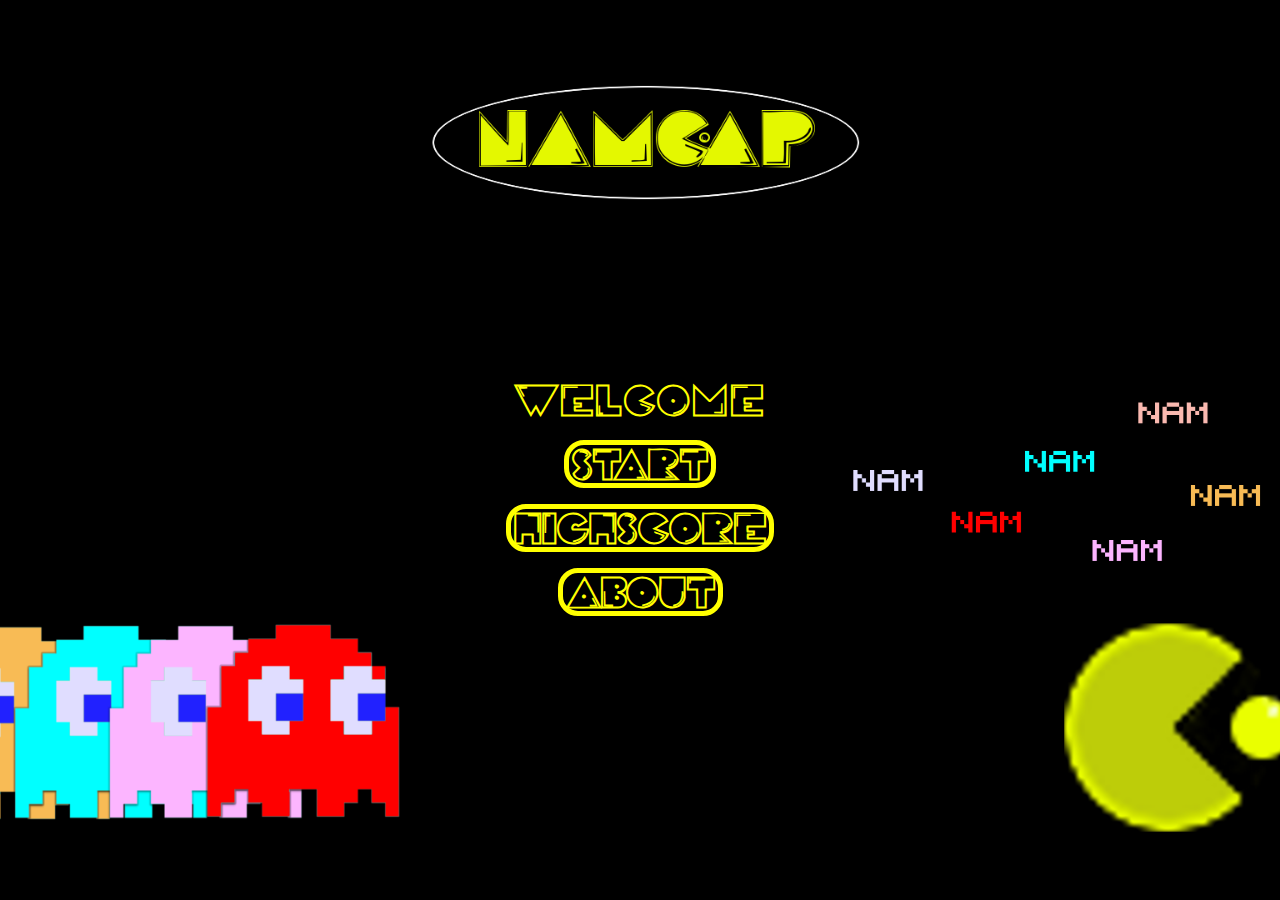
==== commit 7ab3bb7e: "Nach Endvorstellung" ====
--- a/web/index.html
+++ b/web/index.html
@@ -12,7 +12,7 @@
     <meta name="scaffolded-by" content="https://github.com/google/stagehand">
     <title>Webtechnologie</title>
     <link rel="stylesheet" href="styles/startscreen.css">
-    <link rel="stylesheet" media="screen and (max-device-width: 800px)" href="styles/mobile.css" />
+    <link rel="stylesheet" media="(max-device-width: 640px)" href="styles/mobile.css" />
 </head>
 <body>
 <!-- Startscreen -->
--- a/web/styles/startscreen.css
+++ b/web/styles/startscreen.css
@@ -19,7 +19,7 @@
 .start {
     width: 100%;
     height: 100%;
-    background-image: url("../resc/backgrounds/PacBack.png");
+    background-image: url("../resc/backgrounds/newpacback.png");
     background-color: black;
     -webkit-background-size:cover;
     -moz-background-size: cover;
--- a/web/styles/mobile.css
+++ b/web/styles/mobile.css
@@ -315,7 +315,7 @@
 
     #labyrinth {
         border-collapse: separate;
-        border: 5px solid green;
+        border: 5px solid yellow;
     }
 
     #information {
@@ -375,6 +375,9 @@
 
     #mobileRight {
         background-image: url(../resc/mobilekeys/mobileRight.png);
+    }
+    #mobilePause {
+        background-image: url(../resc/mobilekeys/mobilePause.png);
     }
 }
 
@@ -511,7 +514,9 @@
         font-weight: bold;
         text-align: center;
     }
-
+    #startlayout {
+        margin-top: 20%;
+    }
     #error {
         display:none;
         position: absolute;
@@ -526,7 +531,6 @@
     .start.close {
         display: none;
     }
-
     #startText {
         display: none;
         position: absolute;
@@ -676,6 +680,7 @@
         margin-top:10%;
         margin-bottom: 45%;
         font-weight: bold;
+        font-size: 0.8rem
     }
 
     .game {
@@ -757,5 +762,7 @@
     #mobileRight {
         background-image: url(../resc/mobilekeys/mobileRight.png);
     }
-
+    #mobilePause {
+        background-image: url(../resc/mobilekeys/mobilePause.png);
+    }
 }